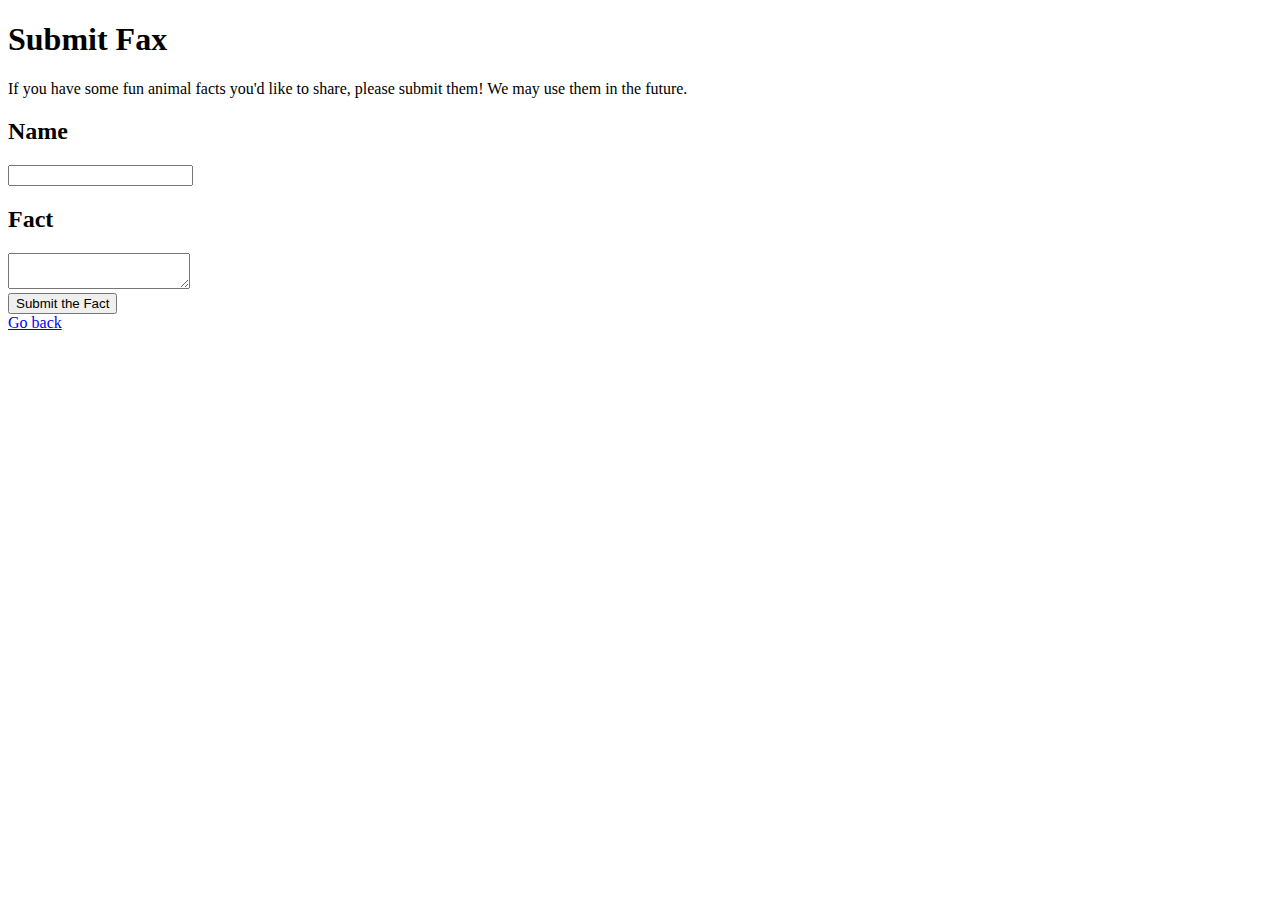
==== petfax/templates/facts/new.html @ 7ac34b2a "static styling and db" ====
<!DOCTYPE html>
<html lang="en">
<head>
    <meta charset="UTF-8">
    <meta http-equiv="X-UA-Compatible" content="IE=edge">
    <meta name="viewport" content="width=device-width, initial-scale=1.0">
    <title>PetFax | Submit Facts</title>
    <link rel="stylesheet" href="{{ url_for('static', filename='style.css') }}">
</head>
<body>
    <div class="container">
        <H1>Submit Fax</H1>
        <div class="callout">
            If you have some fun animal facts you'd like to share, please submit them! We may use them in the future.
        </div>
        <div class="facts-container">
            <form action="/facts" method="POST">
                <label for="submitter"><H2>Name</H2></label>
                <input name="submitter" type="text">
                <br/>
                <label for="fact"><H2>Fact</H2></label>
                <textarea name="fact"></textarea>
                <br/>
                <input type="submit" value="Submit the Fact">
            </form>
        </div>
        <a href="/pets">Go back</a>
    </div>
</body>
</html>
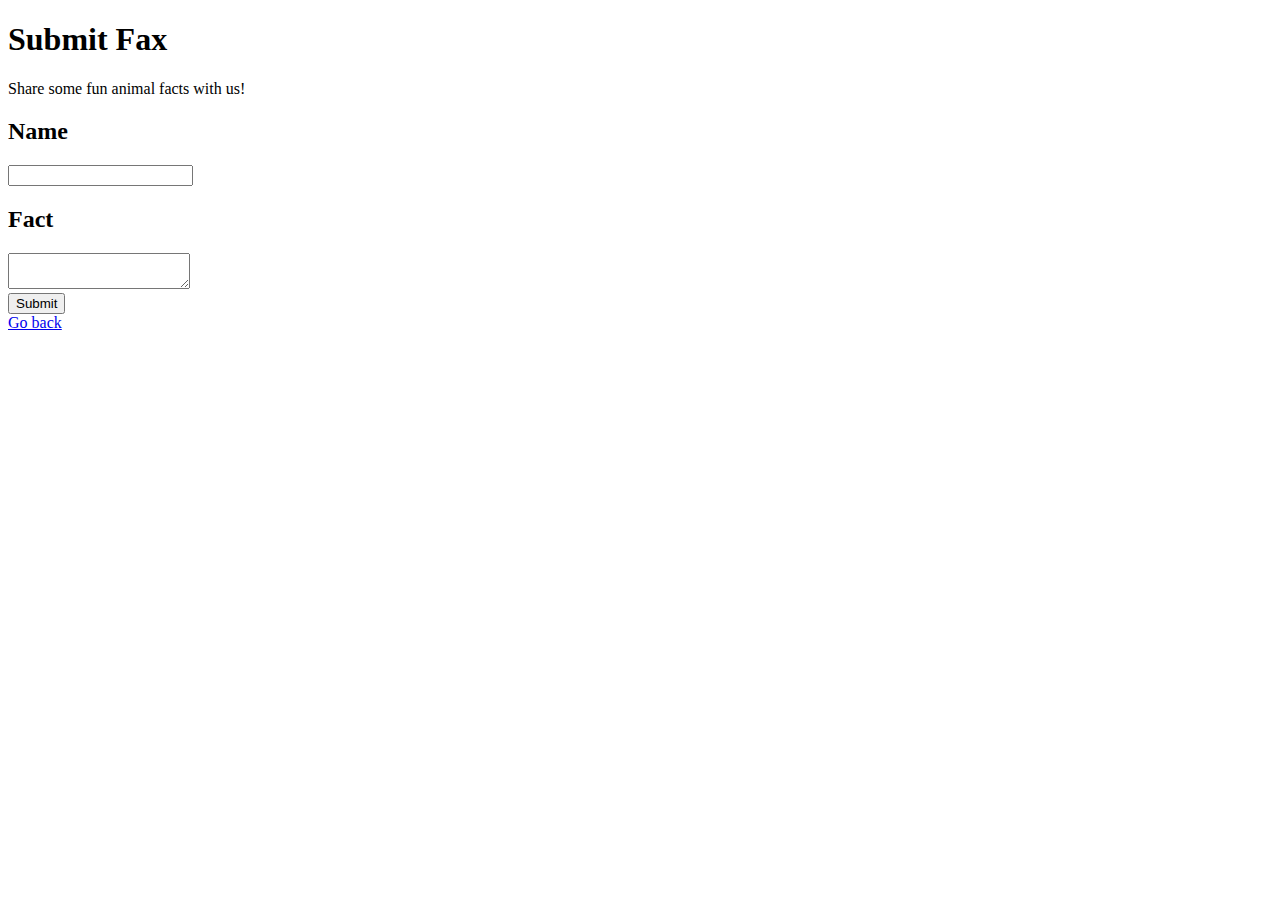
==== commit 5df57d3b: "minor changes to styling" ====
--- a/petfax/templates/facts/new.html
+++ b/petfax/templates/facts/new.html
@@ -11,7 +11,7 @@
     <div class="container">
         <H1>Submit Fax</H1>
         <div class="callout">
-            If you have some fun animal facts you'd like to share, please submit them! We may use them in the future.
+            Share some fun animal facts with us!
         </div>
         <div class="facts-container">
             <form action="/facts" method="POST">
@@ -21,7 +21,7 @@
                 <label for="fact"><H2>Fact</H2></label>
                 <textarea name="fact"></textarea>
                 <br/>
-                <input type="submit" value="Submit the Fact">
+                <input type="submit" value="Submit">
             </form>
         </div>
         <a href="/pets">Go back</a>
